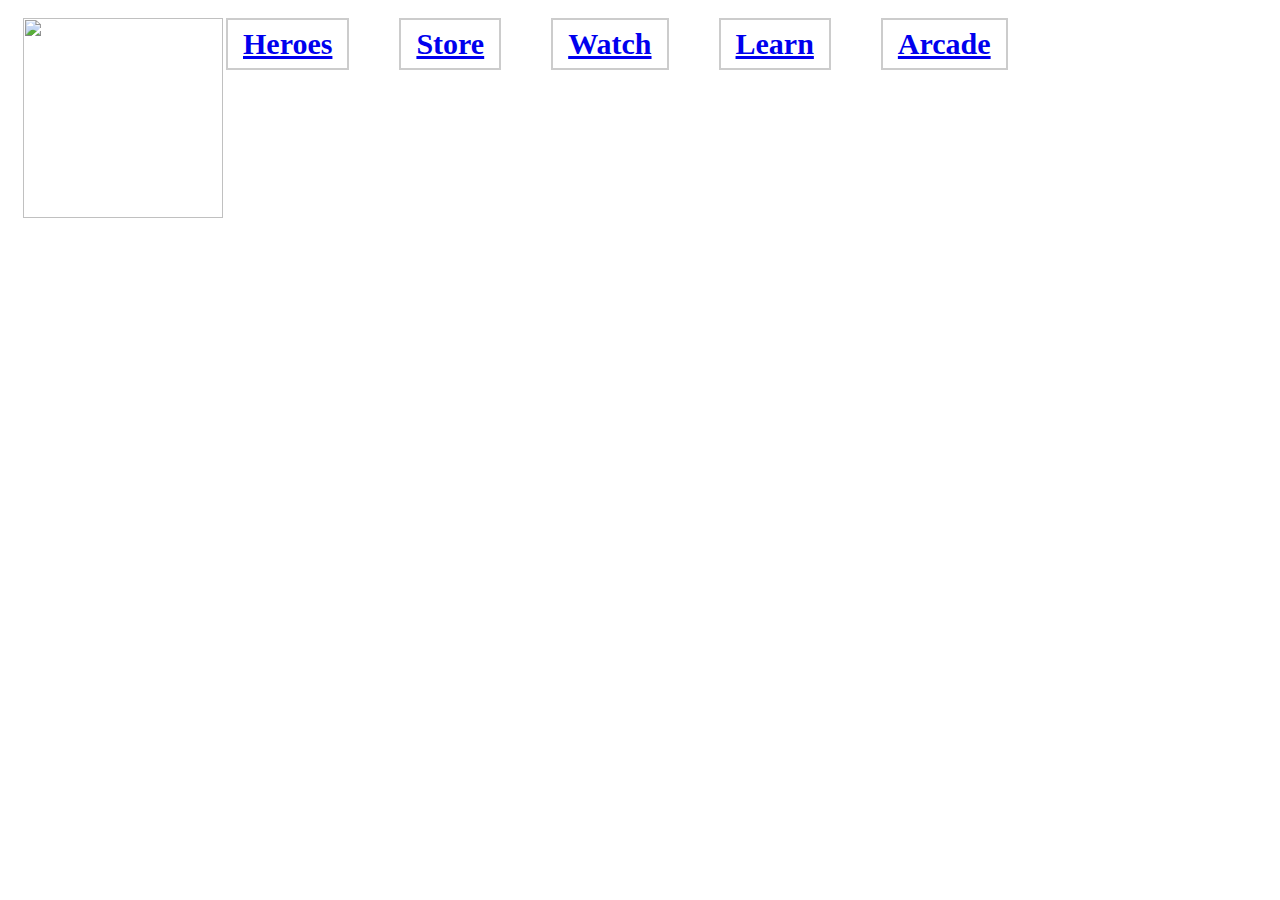
==== dotaTwo/index.html @ 05fa90d0 "Add files via upload" ====
<head>
<meta http-equiv="Content-Type" content="text/html; charset=iso-8859-1" />
<title>DOTA 2</title>
<link href="style.css" rel="stylesheet" type="text/css" />
</head>
<Body>
<ul id="dota2">
   <img src="dota.jpg" align="left" height="200">
   <li>
      <a href="#" title="Heroes">Heroes</a>
   
      <ul class="chose">
         <li> <a href="#" title="Heroes > Heroes">Heroes</a></li>
         <li> <a href="#" title="Global Items > Heroes">Global Items</a></li>
         <li> <a href="#" title="Global Trends > Heroes">Global Trends</a></li>
    </ul>
   </li>
   <li>
      <a href="#" title="Store">Store</a>
   
      <ul class="chose">
         <li> <a href="#" title="Featured > Store">Featured</a></li>
          <li> <a href="#" title="Treasury > Store">Treasury</a></li>
         <li> <a href="#" title="Browse > Store">Browse</a></li>
      </ul>
   </li> 
   <li>
      <a href="#" title="Watch">Watch</a>
   <ul class="chose">
      <li> <a href="#" title="Live > Watch">Live</a></li>
      <li> <a href="#" title="Tournaments > Watch">Tournaments</a></li>
      <li> <a href="#" title="Replays > Watch">Replays</a></li>
   </ul>
   </li>
   <li>
      <a href="#" title="Learn" >Learn</a>
   <ul class="chose">
      <li> <a href="#" title="Gameplay Update > Learn">Gameplay Update</a></li>
      <li> <a href="#" title="Traning > Learn">Traning</a></li>
      <li> <a href="#" title="Tutorials > Learn">Tutorials</a></li>
      <li> <a href="#" title="Items > Learn">Items</a></li>
      <li> <a href="#" title="Heroes Guides > Learn">Heroes Guides</a></li>
   </ul>
   </li>
   <li>
      <a href="#" title="Arcade">Arcade</a>
   <ul class="chose">
      <li> <a href="#" title="Overview > Arcade">Overview</a></li>
      <li> <a href="#" title="Library > Arcade">Library</a></li>
      <li> <a href="#" title="Lobby list > Arcade">Lobby list</a></li>
      <li> <a href="#" title="Browse > Arcade">Browse</a></li>
   </ul>
   </li>
</ul>
</Body>
---- dotaTwo/style.css ----
body{
	font-family: 'Times New Roman', Times, serif;
	color: crimson;
}
ul#dota img{
    height: 200;
}
ul#dota2 li {
    display: block;
    font-weight: bold;
    padding-left: 15px;
    padding-right: 15px;
    padding-top: 7px;
    padding-bottom: 7px;
    font-size: 30px;
    float: left;
    position: relative;
    text-align: center;
    margin-right: 50px;
    border: 2px solid#ccc;
}
li ul {
    display: none;
    position: absolute;
    width: 100px;
    top: 0;
    left: 0;
    font-weight: normal;
    padding: 1px 0 10px 0;
    margin-left: -1px;
}
ul#dota li a:hover{
	background:#888;
	color:#fff;
	}
	
ul#dota li {
    float: left;
    position: relative;
    width: 150x;
    text-align: center;
    margin-right: 5px;
    border: 1px solid #ccc;
}
ul {
	list-style: none;
	padding: 10;
	margin: 5;
}
li:hover ul, li.over ul {
	display: block;
}
li>ul {
	top: auto;
	left: auto;
}
ul#dota li ul.chose li{
	border-width:0 1px 1px 1px!important;
}

ul#dota li ul.sub li a{
	font-weight: normal!important;	
}
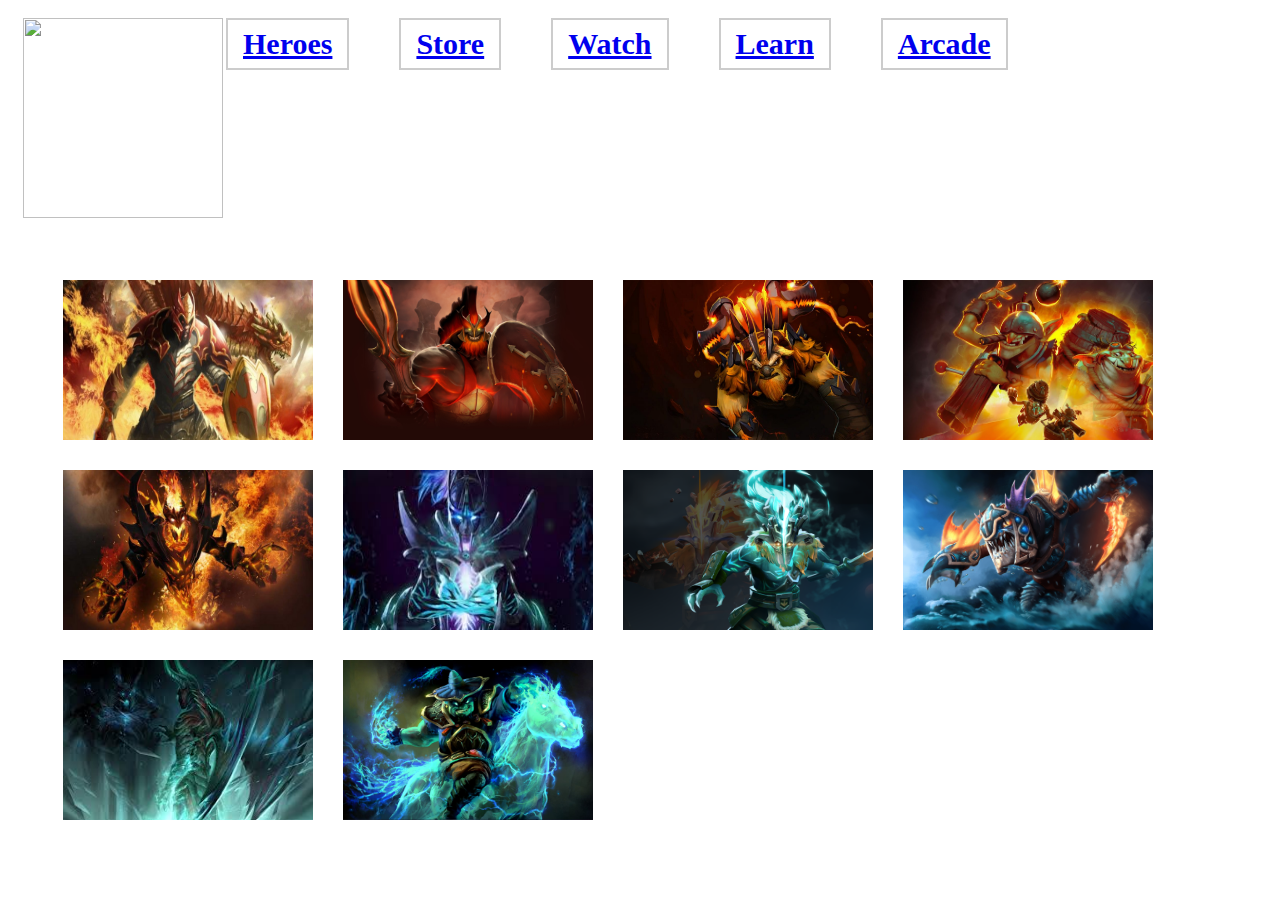
==== commit 4f5fa6c5: "Add files via upload" ====
--- a/dotaTwo/index.html
+++ b/dotaTwo/index.html
@@ -52,4 +52,30 @@
    </ul>
    </li>
 </ul>
+<br>
+<br>
+<br>
+<br>
+<br>
+<br>
+<br>
+<br>
+<br>
+<br>
+<br>
+<br>
+<figure>
+   <img src="dk.jpg">
+   <img src="mars.jpg">
+   <img src="Es.jpg">
+   <img src="techies.jpg">
+   <img src="141116093453.jpg">
+ </figure>
+ <figure>
+   <img src="images.jpg">
+   <img src="juggernaut.jpg">
+   <img src="Slark-Header1080.jpg">
+   <img src="dota_2_terrorblade_47771.jpg">
+   <img src="best-heroes-dota-2-wallpapers-31893-wallpaper-download-hd-wallpaper.jpg">
+ </figure>
 </Body>
--- a/dotaTwo/style.css
+++ b/dotaTwo/style.css
@@ -52,7 +52,7 @@
 }
 li>ul {
 	top: auto;
-	left: auto;
+	left: -1;
 }
 ul#dota li ul.chose li{
 	border-width:0 1px 1px 1px!important;
@@ -60,4 +60,15 @@
 
 ul#dota li ul.sub li a{
 	font-weight: normal!important;	
-}+}
+figure {
+    position: relative;
+  }
+ figure>img{
+     height: 160;
+     width: 250;
+     float: left;
+     top: auto;
+     padding: 10;
+     margin: 5;
+ }  